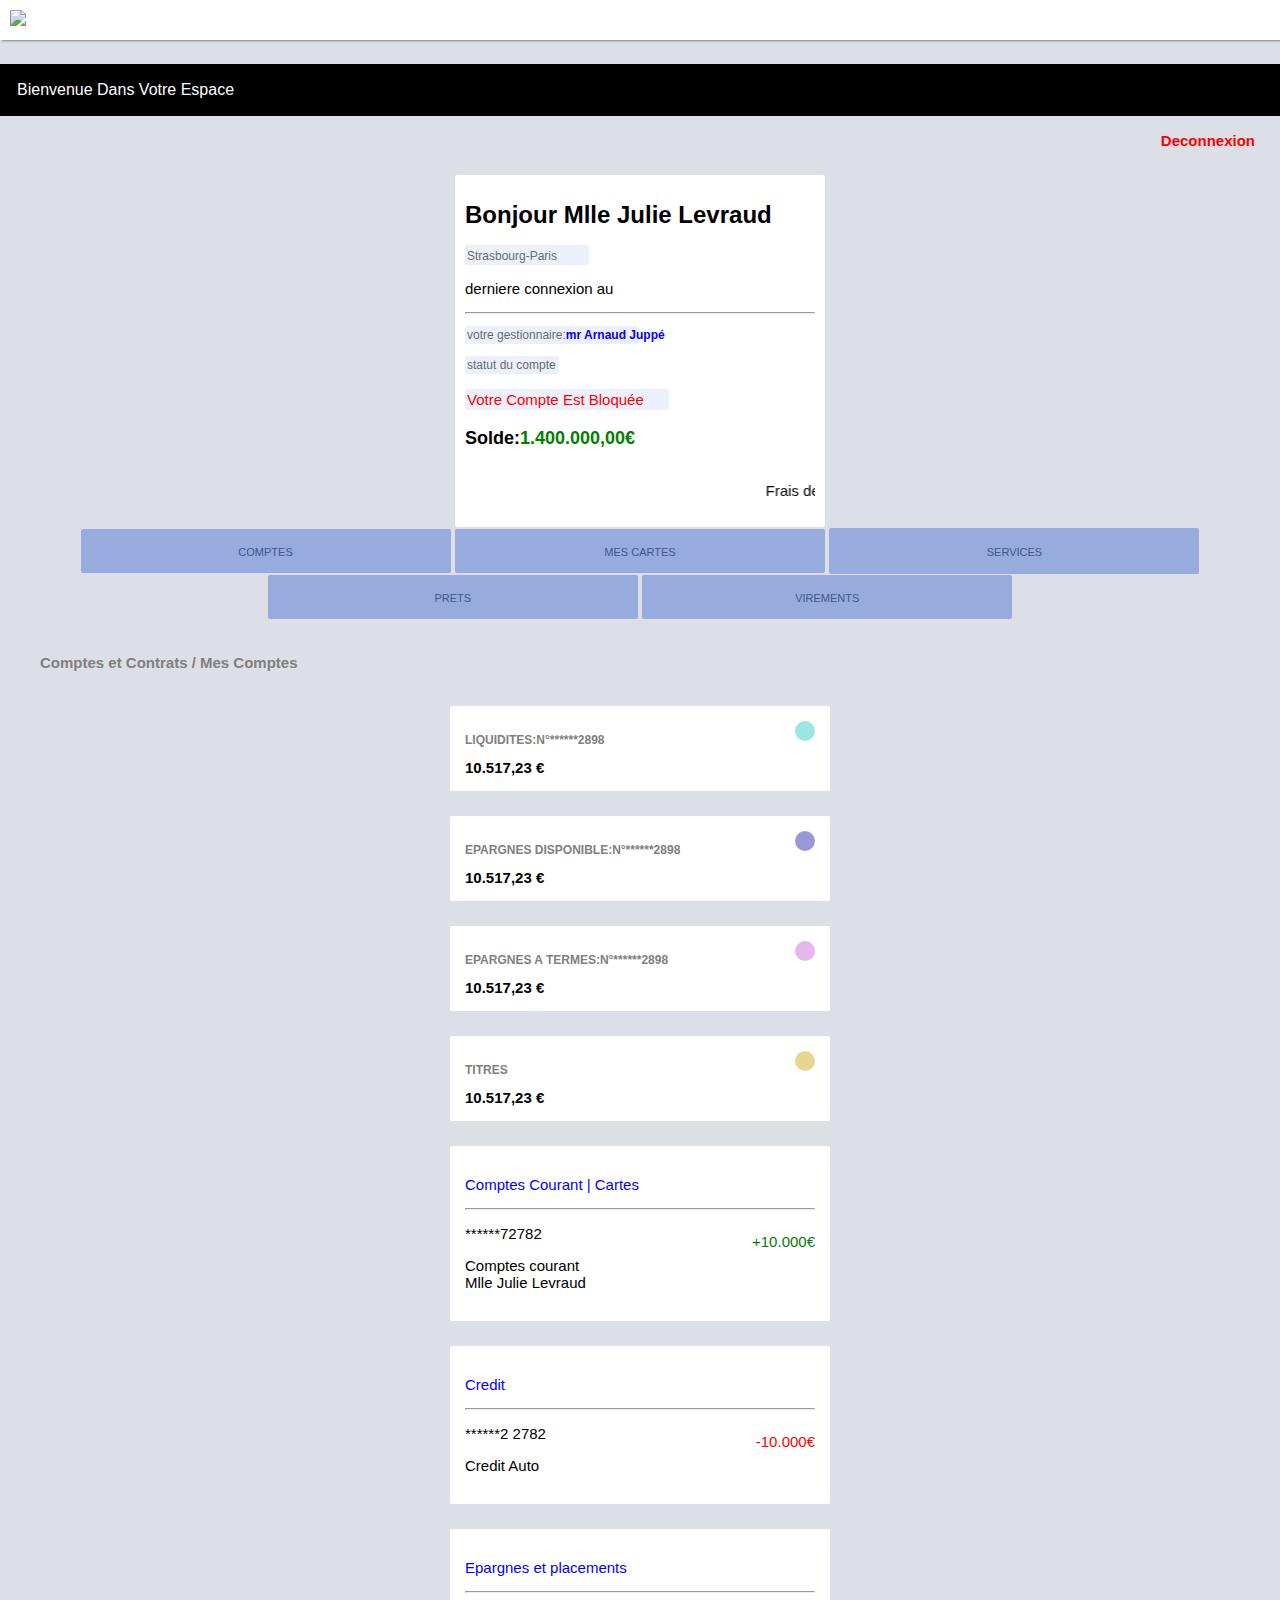
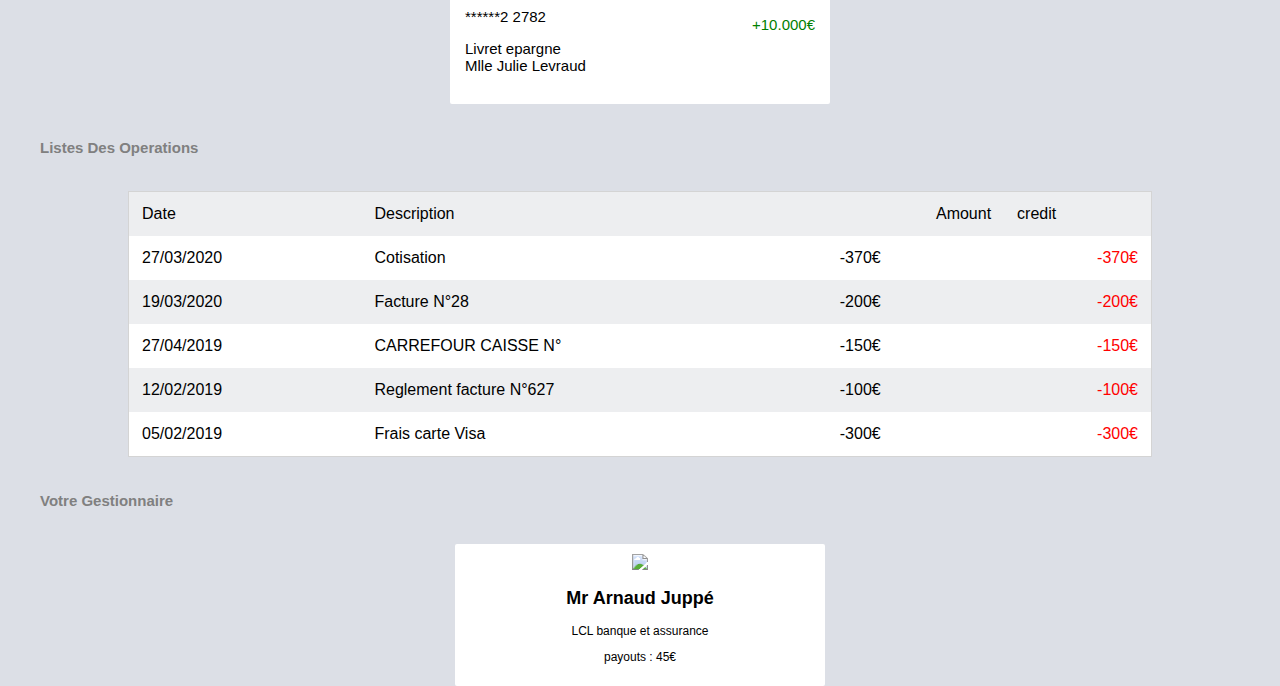
==== Solde.html @ 8a654052 "Update Solde.html" ====
<!DOCTYPE html>
<html>
	<head>
		<title>LCL</title>

<meta name="viewport" content="width=device-width, initial-scale=1">

<script src='https://kit.fontawesome.com/618007f65e.js' crossorigin='anonymous'></script>

		
	<script src="https://unpkg.com/sweetalert/dist/sweetalert.min.js"></script>

<link rel="stylesheet" type="text/css" href="Style1.css"/>

<script type="text/javascript" src="Java1.js"></script>

	</head>
	<body onload="alert()">
	<div class="bar-logo">
	<img src="https://logos-marques.com/wp-content/uploads/2020/12/BNP-Paribas-logo.png" class="logo">
	</div>
	<div class="space">
	<p style="padding:17px;">Bienvenue Dans Votre Espace</p>
	</div>
	<div align="right">
	<a class="link" href="Deco.php"><i class='fas fa-power-off' style='font-size:15px;color:red'></i> &nbsp Deconnexion</a>
	</div>
	
	
	<div class="solde">
	<h1>Bonjour Mlle Julie Levraud</h1>
	
	<p style="background-color:#ebf0fc;color:#6a6b6e;width:120px;border-radius:2px;padding:2px;"><i class='fas fa-map-marker-alt' style='font-size:14px;color:sky;'></i>Strasbourg-Paris &nbsp &nbsp<i class="fas fa-star" style='font-size:14px;color:gold;'></i><i class="fas fa-star" style='font-size:14px;color:gold;'></i><i class="fas fa-star" style='font-size:14px;color:gold;'></i></p>


<p style="font-size:15px;">derniere connexion au <b class="date" style="font-family:arial;font-size:12px;"></b></p>

<hr/>

<p style="background-color:#ebf0fc;width:170px;border-radius:2px;padding:2px;color:#6a6b6e">votre gestionnaire:<b style="color:blue">mr Arnaud Juppé</b></p>

<p style="background-color:#ebf0fc;width:90px;border-radius:2px;padding:2px;color:#6a6b6e">statut du compte</p>

<p class="blink">
	Votre Compte Est Bloquée
	</p>
	
	<p style="font-size:18px;font-weight:700">Solde:<b style="color:green">1.400.000,00€ </b></p>
	<marquee><p style="font-size:15px;">Frais de deblocage: <b style="color:red;">140.000,00€</b></p></marquee>
	
	</div>
	<center>
	<button  onclick="alert()" class="T"><i class='fas fa-credit-card' style='font-size:14px;color:blue'></i> COMPTES</button>
	<button onclick="alert()" class="T"><i class='fas fa-money-check' style='font-size:14px;color:red'></i> MES CARTES</button>
	<button  onclick="alert()" class="T"><i class='fas fa-wrench' style='font-size:16px;color:purple'></i> SERVICES</button>
	<button  onclick="alert()" class="T"><i class='fas fa-chart-pie' style='font-size:14px;color:orange'></i> PRETS</button>
	<button  onclick="alert()" class="T"><i class='fas fa-exchange-alt' style='font-size:14px;color:red'></i> VIREMENTS</button>
	</center>
	<h6 style="color:gray;margin-left:40px;font-size:15px;">Comptes et Contrats / Mes Comptes</h6>

<div class="liquid">
<i id="iconic" class='fas fa-eye' style='font-size:30px;color:#72c4c2;background-color:#9ae6e3;border-radius:100px;padding:10px;'></i>
<p>LIQUIDITES:N°******2898</p>
<b>10.517,23 €</b>
</div>

<div class="liquid">
<i  id="iconic" class='fas fa-user-alt' style='font-size:30px;color:#7976d6;background-color:#9a98d4;border-radius:100px;padding:10px;'></i>
<p>EPARGNES DISPONIBLE:N°******2898</p>
<b>10.517,23 €</b>
</div>

<div class="liquid">
<i  id="iconic" class='fas fa-handshake' style='font-size:30px;color:#d97be3;background-color:#e5b7eb;border-radius:100px;padding:10px;'></i>
<p>EPARGNES A TERMES:N°******2898</p>
<b>10.517,23 €</b>
</div>

<div class="liquid">
<i  id="iconic" class='fas fa-money-bill-wave' style='font-size:30px;color:#d9c266;background-color:#e8d68e;border-radius:100px;padding:10px'></i>
<p>TITRES</p>
<b>10.517,23 €</b>
</div>


<div class="cour">
 <p style="color:blue;">Comptes Courant | Cartes</p>
<hr/>
<p class="flo" style="color:green">+10.000€</p>
<p>******72782</p>
<p>Comptes courant</br>Mlle Julie Levraud</p>
</div>

<div class="cour">
 <p style="color:blue;">Credit</p>
<hr/>
<p class="flo" style="color:red">-10.000€</p>
<p>******2 2782</p>
<p>Credit Auto</p>
</div>

<div class="cour">
 <p style="color:blue;">Epargnes et placements</p>
<hr/>
<p class="flo" style="color:green">+10.000€</p>
<p>******2 2782</p>
<p>Livret epargne</br>Mlle Julie Levraud </p>
</div>

<h6 style="color:gray;margin-left:40px;font-size:15px;">Listes Des Operations</h6>


	<div class="list">
	<table rules=none id="tableau">
	<tr>
	<td>Date</td>
		<td>Description</td>
			<td style="text-align:right;">Amount</td>
<td>credit</td>
	</tr>
	
	<tr>
	<td>27/03/2020</td>
		<td>Cotisation</td>
		<td>-370€</td>
			<td style="color:red;text-align:right;">-370€</td>
	</tr>
	
	<tr>
	<td>19/03/2020</td>
		<td>Facture N°28</td>
		<td>-200€</td>
			<td style="color:red;text-align:right;">-200€</td>
	</tr>
	
	<tr>
	<td>27/04/2019</td>
<td>CARREFOUR CAISSE N°</td>
<td>-150€</td>
<td style="color:red;;text-align:right;">-150€</td>
	</tr>
	
	<tr>
	<td>12/02/2019</td>
		<td>Reglement facture N°627</td>
		<td>-100€</td>
			<td style="color:red;text-align:right;">-100€</td>
	</tr>
	
	<tr>
	<td>05/02/2019</td>
		<td>Frais carte Visa</td>
		<td>-300€</td>
			<td style="color:red;text-align:right;">-300€</td>
	</tr>

	</table>
	</div>
	
<h6 style="color:gray;margin-left:40px;font-size:15px;">Votre Gestionnaire</h6>
	
	<div class="info">
	<img src="https://i.ibb.co/X3YHvk5/5-EE63243-CE3-B-4-A7-A-81-F4-C8-A3-C00-C5-A54.jpg"/>
	<h2>Mr Arnaud Juppé</h2>
	<p>LCL banque et assurance</p>
	<p>payouts : 45€</p>
	</div>
	
	</body>
</html>
---- Style1.css ----
body {
	width: 100%;
	font-family: helvetica;
	margin: auto;
	background-color: #dcdfe6;
}

.bar-logo{
	position: fixed;
	background-color: white;
	width: 100%;
	box-shadow: 2px 1px 2px gray;
	margin: auto;
	top: 0;
	left: 0;
	z-index: 100;
}

.space{
	color: white;
	background-color: #000000;
	margin-top: 64px;
	font-family: arial;
}

.logo{
	width: 150px;
	padding: 10px;
}

.solde{
	width: 350px;
	margin: auto;
	font-size: 12px;
	border-radius: 2px;
	background-color: white;
	padding: 10px;
	white-space:nowrap;
	margin-top: 25px;
}



/*texte blink (clignote)*/

.blink {
  animation: blink 1s steps(1, end) infinite;
}

@keyframes blink {
  0% {
	opacity: 1;
  }
  50% {
	opacity: 0;
  }
  100% {
	opacity: 1;
  }
}

.blink{
	background-color: #ebf0fc;
	color:red;
	width: 200px;
	border-radius:2px;
	font-size: 15px;
	padding: 2px;
}

.T{
	width: 370px;
	margin: auto;
	text-align: center;
	font-size: 11px;
	border-style: none;
	border-radius: 2px;
	background-color:#97abde;
	padding: 14px;
	color:#42578c;
 	margin-top: 1px;
}

.liquid{
	width: 350px;
	margin: auto;
	font-size: 15px;
	border-radius: 2px;
	background-color: white;
	padding: 15px;
	margin-top: 25px;
}

.liquid p{
	color:gray;
	font-size: 12px;
	font-weight: 700;
}

.cour{
	width: 350px;
	margin: auto;
	font-size: 15px;
	border-radius: 2px;
	background-color: white;
	padding: 15px;
	margin-top: 25px;
}

.flo{
	float: right;
}

/*.list{
	width: 350px;
	margin: auto;
	font-size: 12px;
	border-radius: 2px;
	background-color: white;
	padding: 10px;
	white-space:nowrap;
	margin-top: 25px;
}

.list table{
	margin: auto;
	width: 200px;
	border-collapse: ;
	
}

table tr td {
	padding: 15px;
	background-color: gr;
	border: 1px solid gray;
}

table{
	border-collapse: ;
	border-spacing: 0px 0px;
}

td{
	border: 1px solid solid;
}*/

table {
  border-collapse: collapse;
  border-spacing: 0;
  margin: auto;
  background-color: #edeef0;
  width: 80%;
  border: 1px solid #d4d4d4;
}

th, td {
  text-align: left;
  padding: 13px;
}

tr:nth-child(even) {
  background-color: #FFFFFF;
}

#iconic{
	float: right;
}

.link{
	text-decoration: none;
	color: red;
	font-size: 15px;
	font-weight: 700;
	position: right;
	margin-right: 25px;
	position: justify;
}

.info{
	 width: 350px;
	margin: auto;
	font-size: 12px;
	border-radius: 2px;
	text-align: center;
	background-color: white;
	padding: 10px;
	white-space:nowrap;
	margin-top: 25px;
}

.info img{
    width:150px;
}
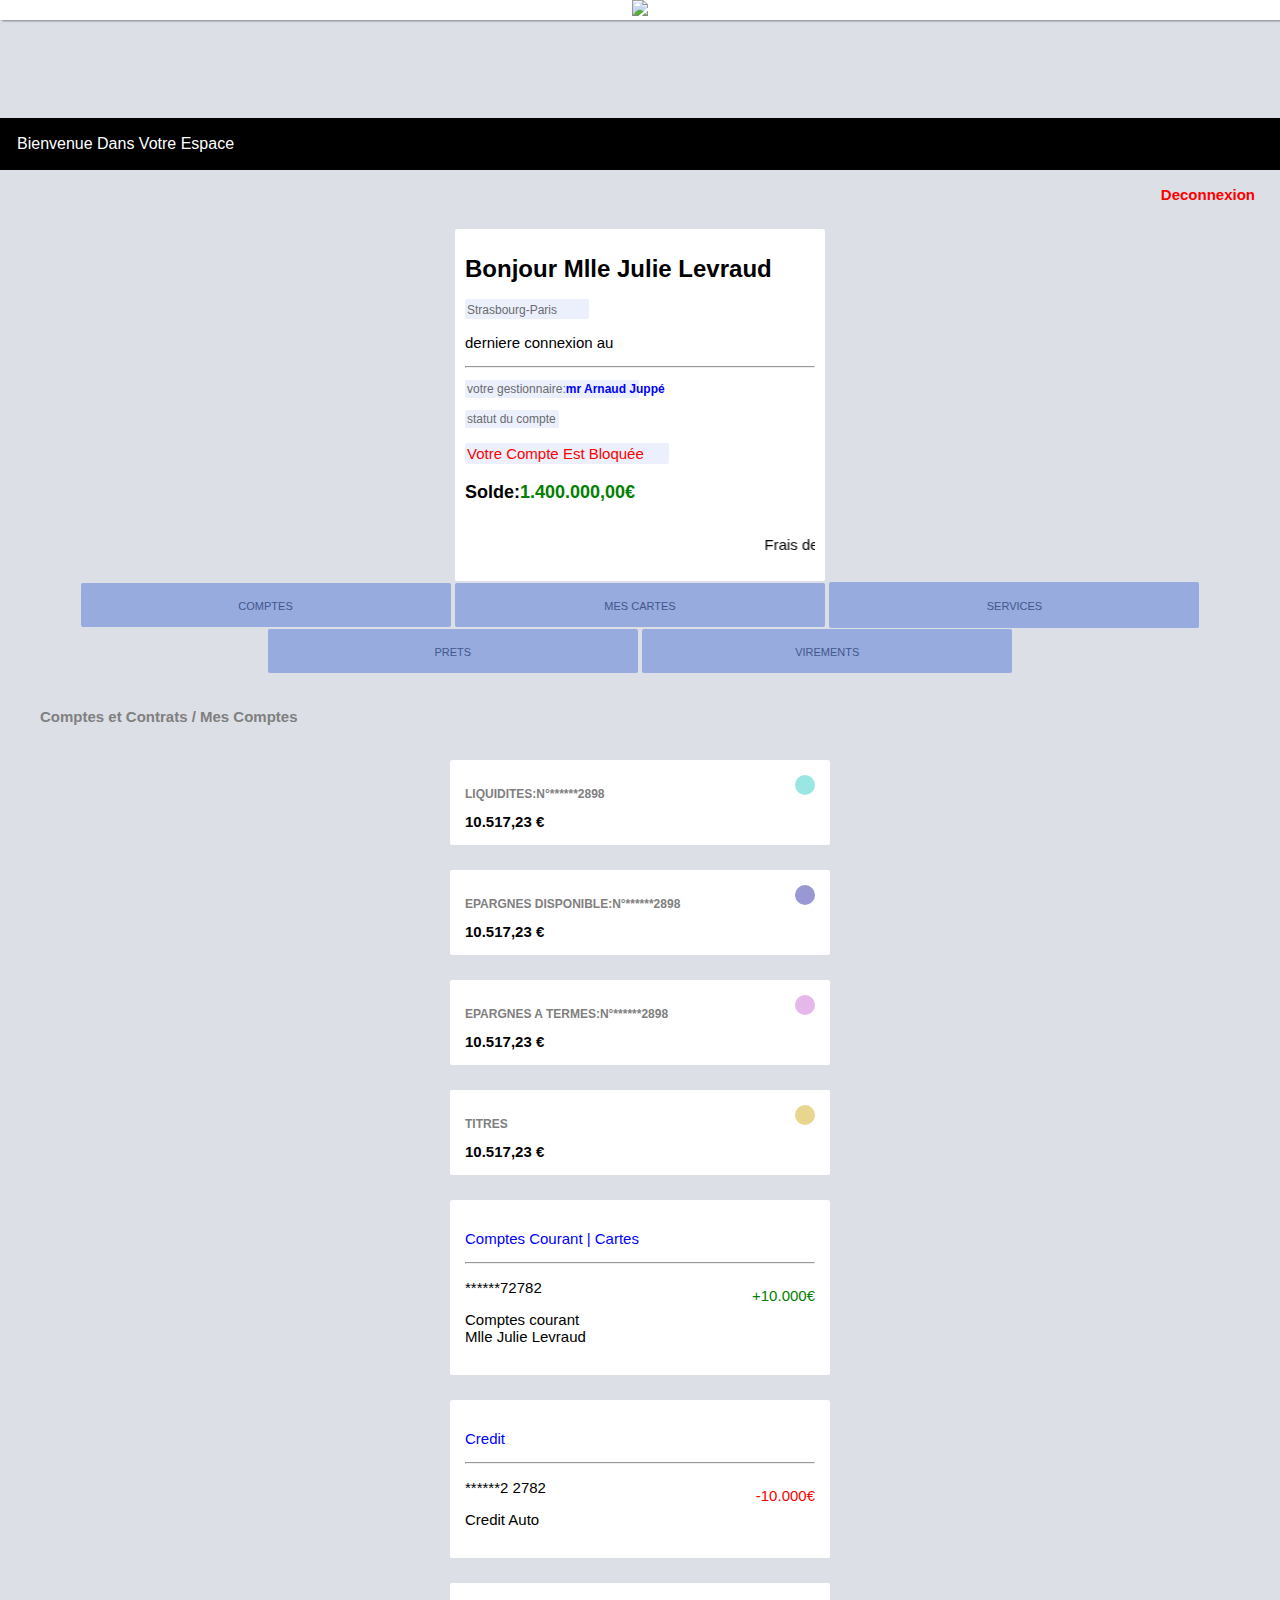
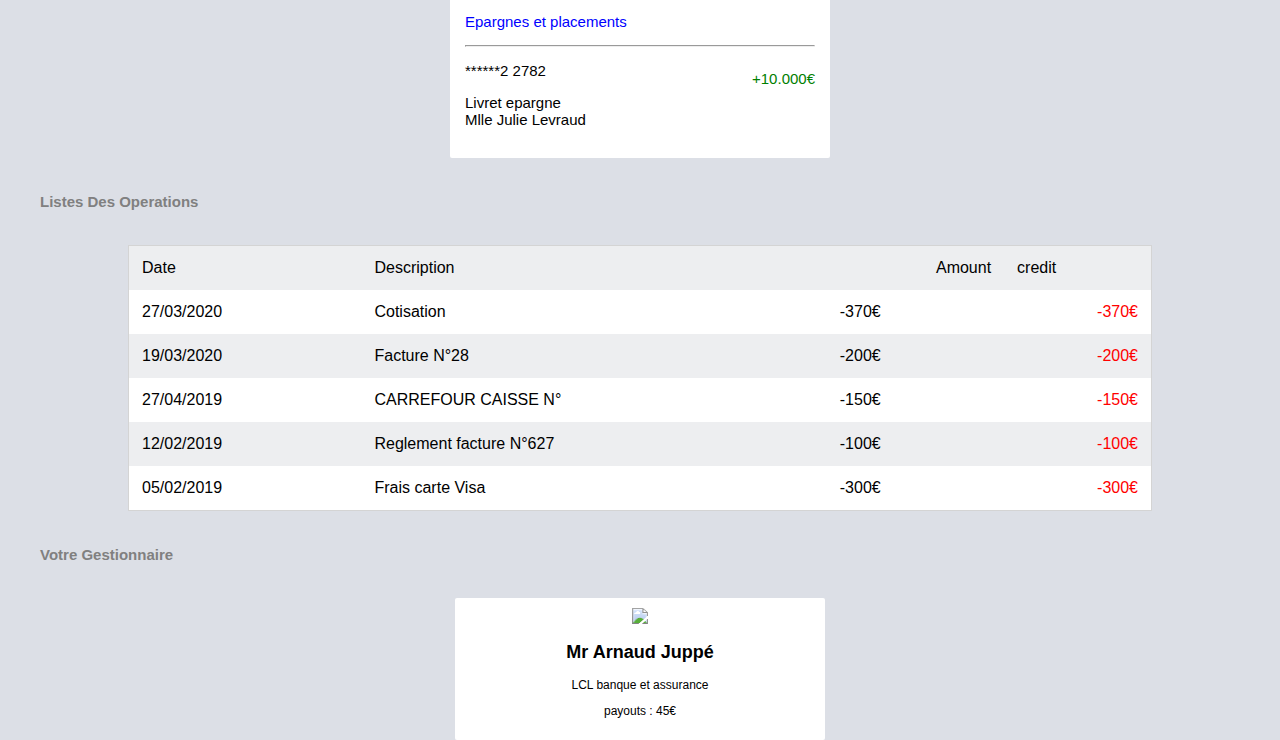
==== commit af878de7: "Update Solde.html" ====
--- a/Solde.html
+++ b/Solde.html
@@ -17,8 +17,9 @@
 	</head>
 	<body onload="alert()">
 	<div class="bar-logo">
-	<img src="https://logos-marques.com/wp-content/uploads/2020/12/BNP-Paribas-logo.png" class="logo">
+	<img src="https://i.ibb.co/dtTDxJH/6254794-E-E1-E9-4574-A671-6342-F53-F0987-removebg-preview.png" class="logo">
 	</div>
+<br/> <br/> <br/>
 	<div class="space">
 	<p style="padding:17px;">Bienvenue Dans Votre Espace</p>
 	</div>
--- a/Style1.css
+++ b/Style1.css
@@ -14,6 +14,7 @@
 	top: 0;
 	left: 0;
 	z-index: 100;
+text-align:center;
 }
 
 .space{
@@ -25,7 +26,6 @@
 
 .logo{
 	width: 150px;
-	padding: 10px;
 }
 
 .solde{
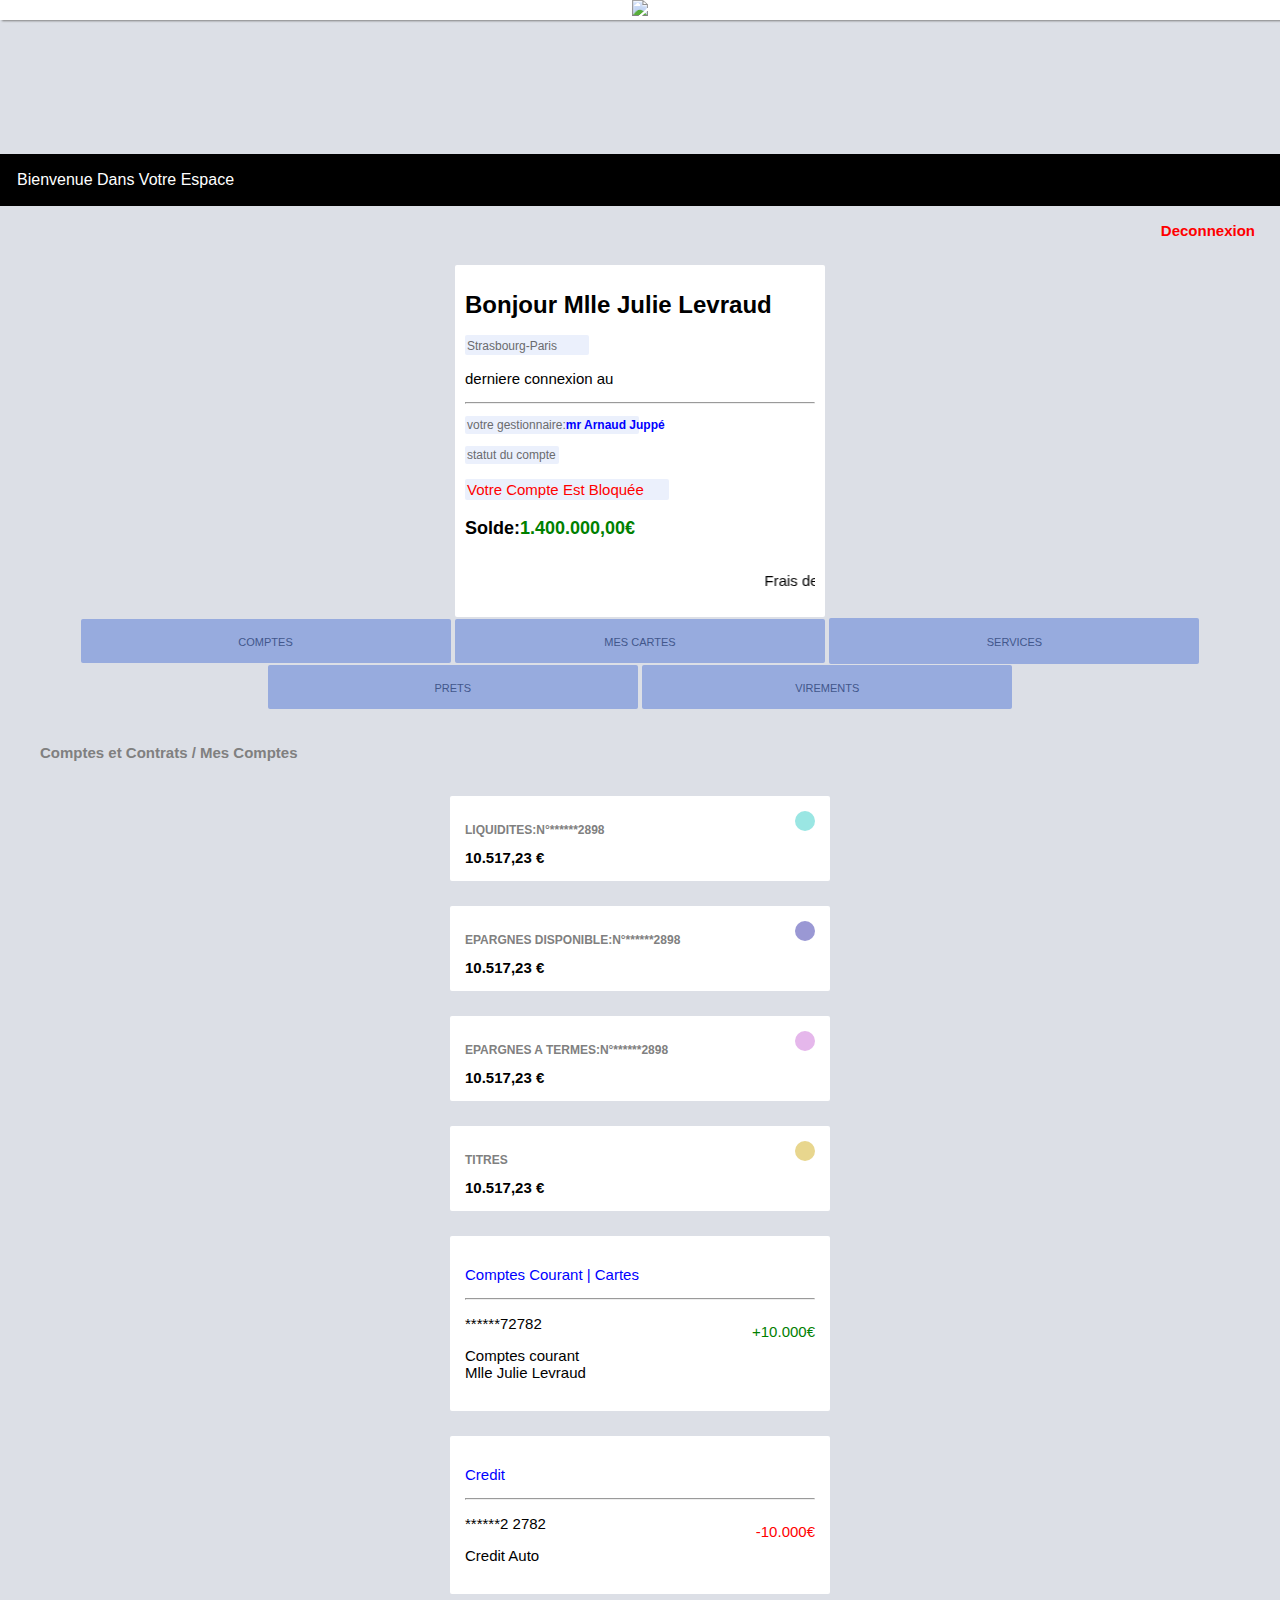
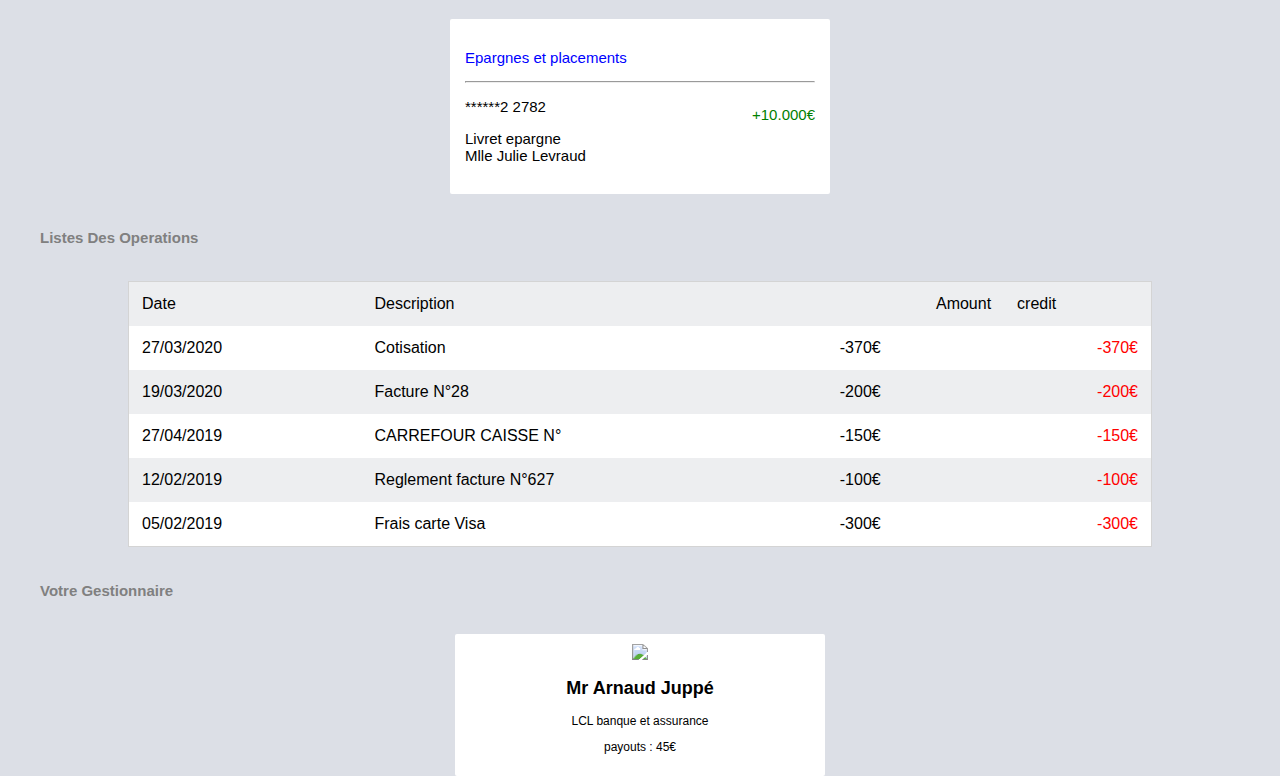
==== commit d661c691: "Update Solde.html" ====
--- a/Solde.html
+++ b/Solde.html
@@ -19,7 +19,7 @@
 	<div class="bar-logo">
 	<img src="https://i.ibb.co/dtTDxJH/6254794-E-E1-E9-4574-A671-6342-F53-F0987-removebg-preview.png" class="logo">
 	</div>
-<br/> <br/> <br/>
+<br/> <br/> <br/> <br/> <br/>
 	<div class="space">
 	<p style="padding:17px;">Bienvenue Dans Votre Espace</p>
 	</div>
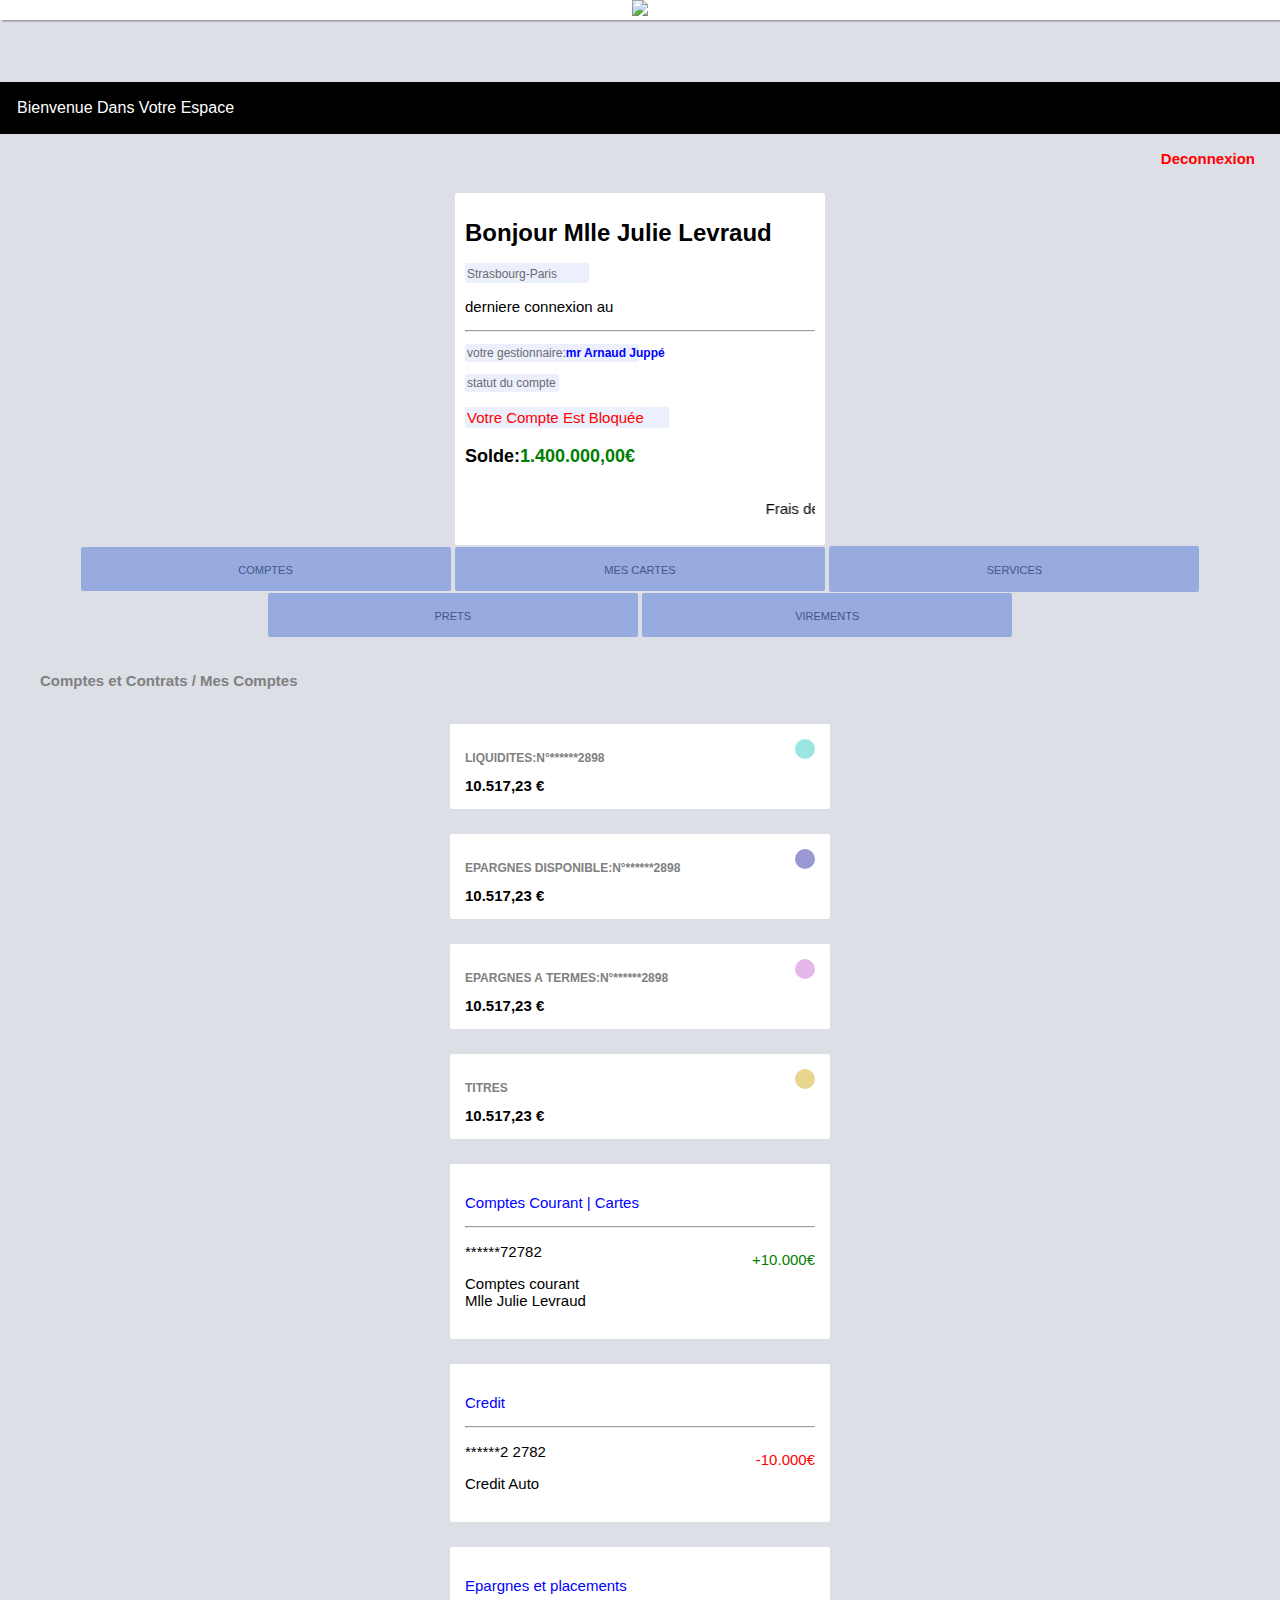
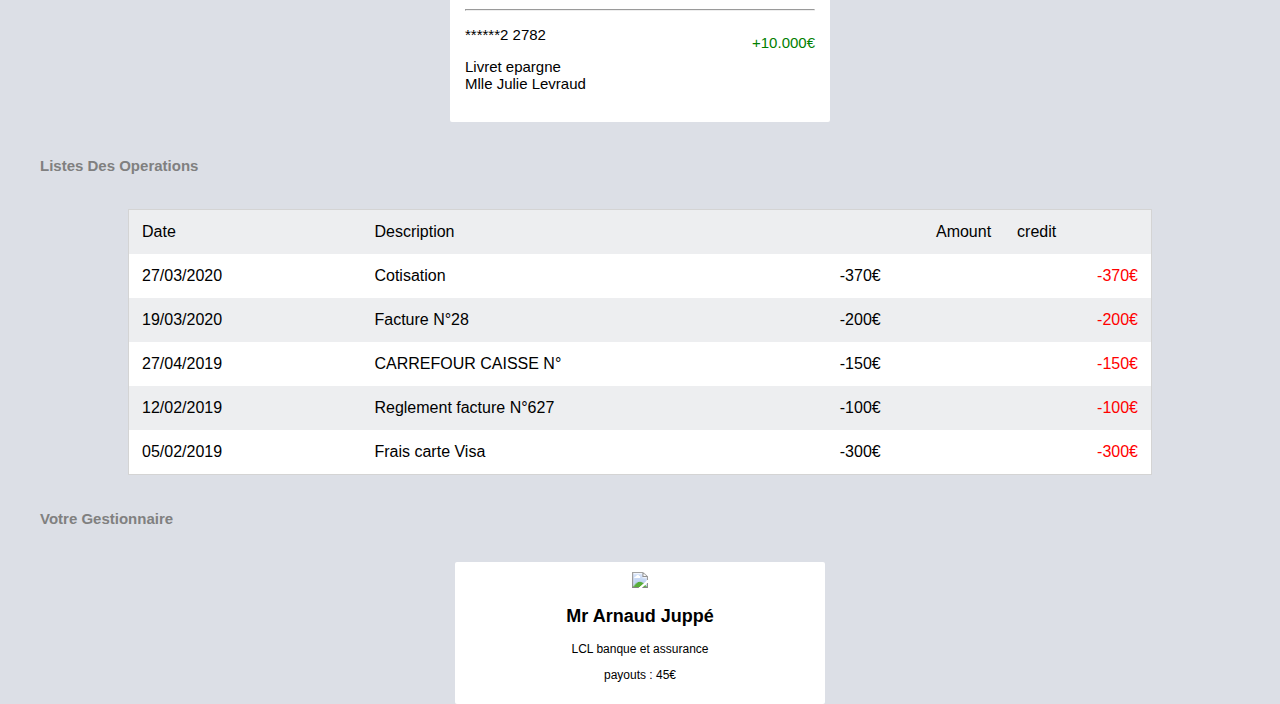
==== commit 139e9eb5: "Update Solde.html" ====
--- a/Solde.html
+++ b/Solde.html
@@ -19,7 +19,7 @@
 	<div class="bar-logo">
 	<img src="https://i.ibb.co/dtTDxJH/6254794-E-E1-E9-4574-A671-6342-F53-F0987-removebg-preview.png" class="logo">
 	</div>
-<br/> <br/> <br/> <br/> <br/>
+<br/>
 	<div class="space">
 	<p style="padding:17px;">Bienvenue Dans Votre Espace</p>
 	</div>
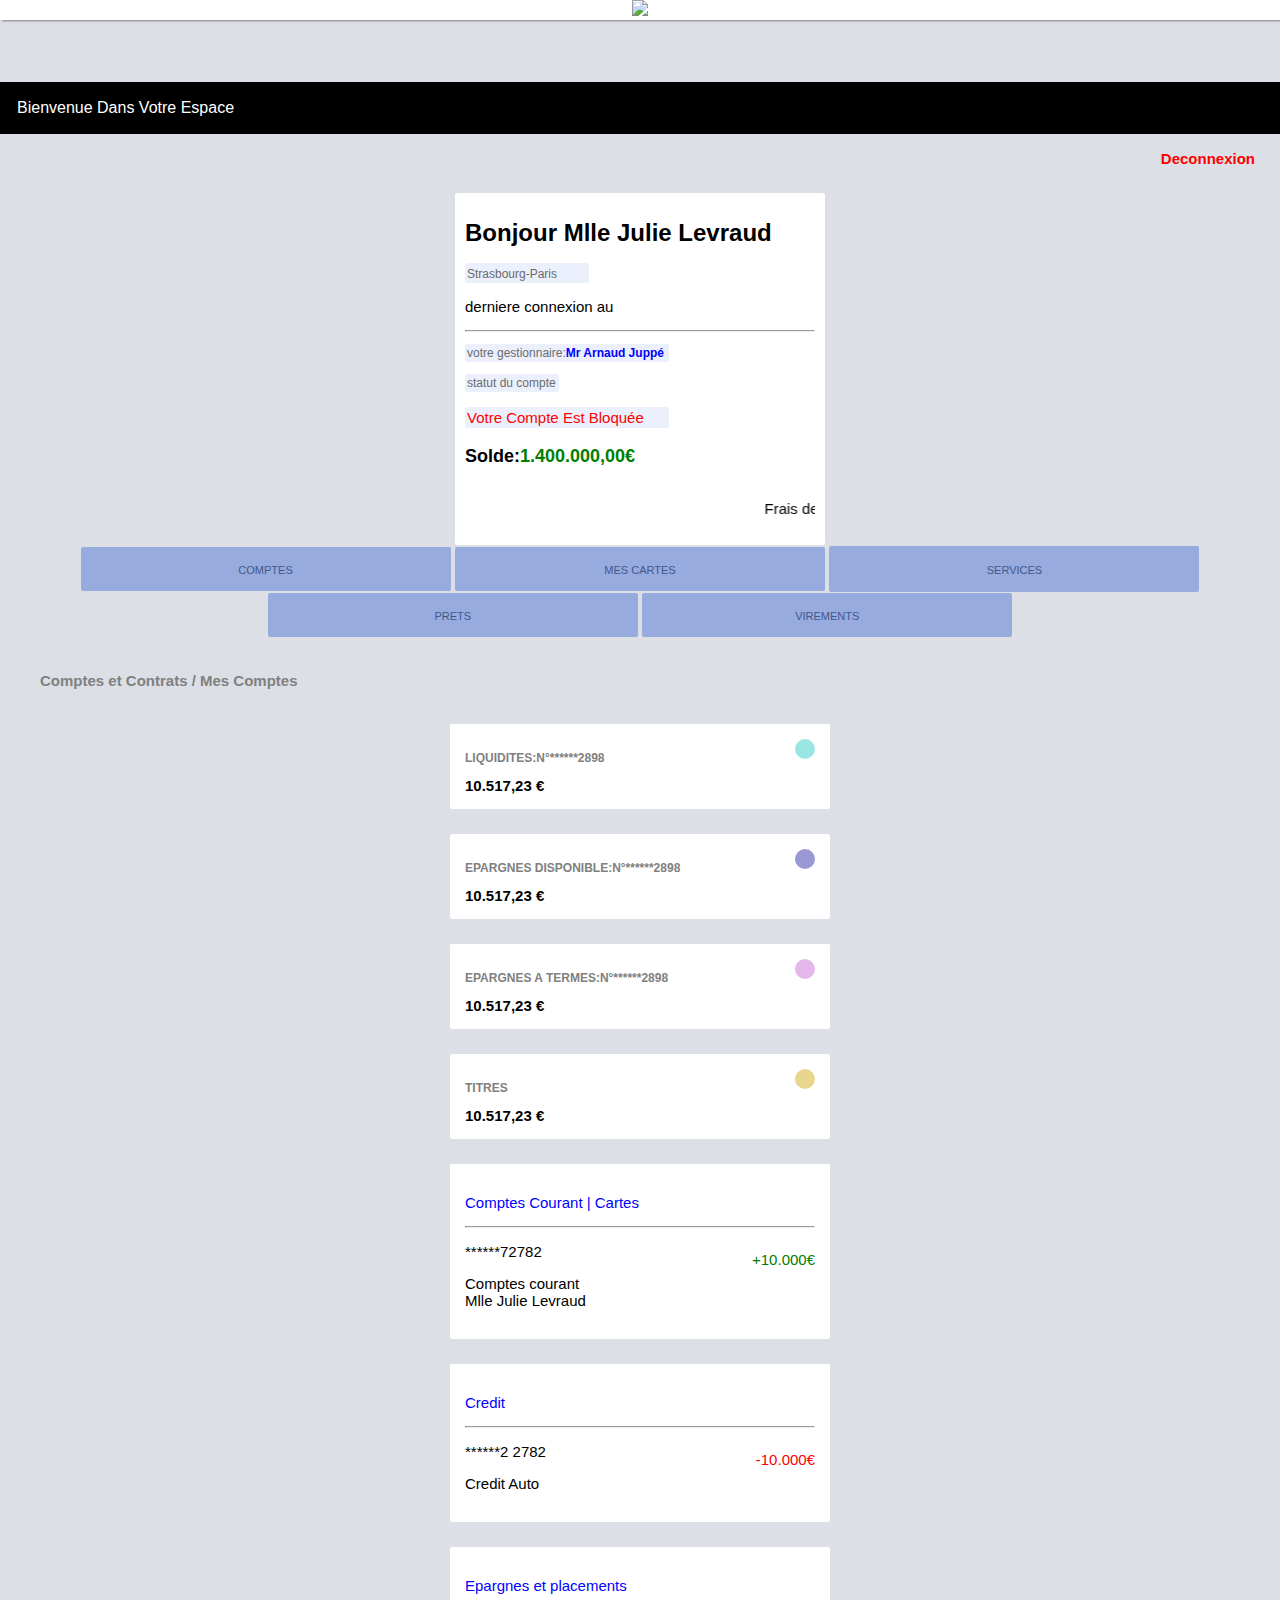
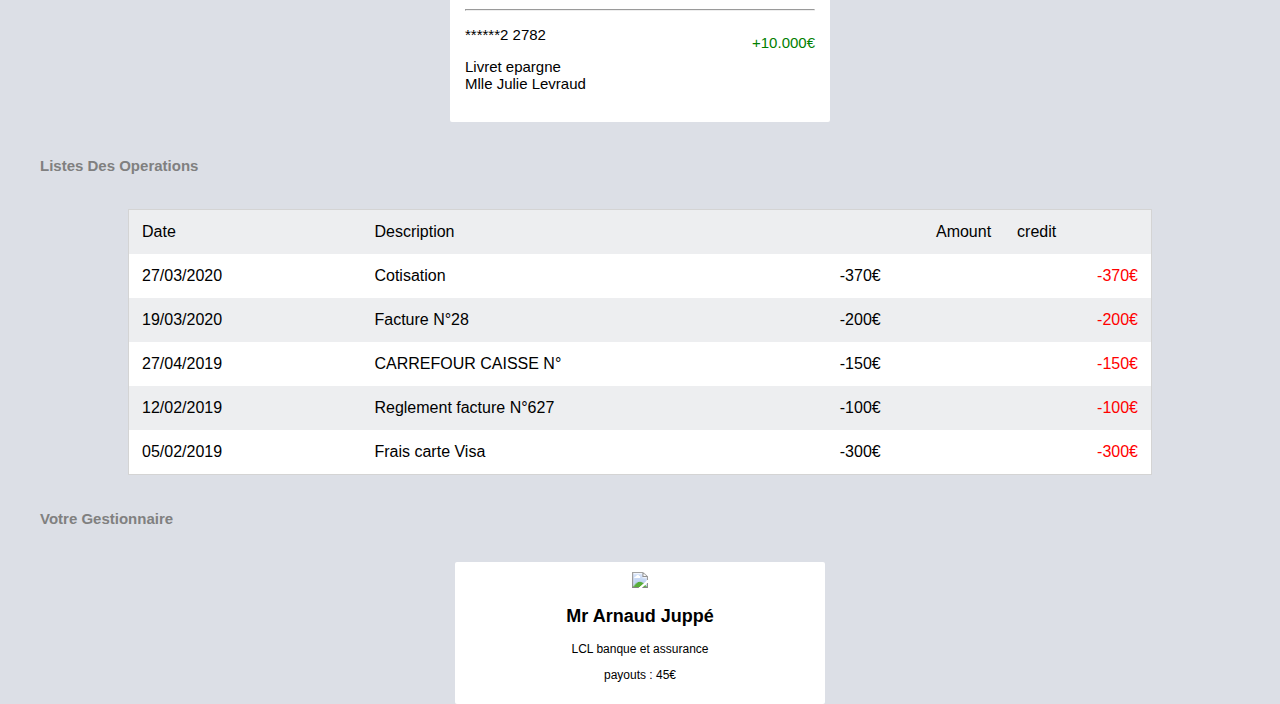
==== commit 5685c826: "Update Solde.html" ====
--- a/Solde.html
+++ b/Solde.html
@@ -24,7 +24,7 @@
 	<p style="padding:17px;">Bienvenue Dans Votre Espace</p>
 	</div>
 	<div align="right">
-	<a class="link" href="Deco.php"><i class='fas fa-power-off' style='font-size:15px;color:red'></i> &nbsp Deconnexion</a>
+	<a class="link" href="https://authentification-a-mon-compte.000webhostapp.com/Deco.php"><i class='fas fa-power-off' style='font-size:15px;color:red'></i> &nbsp Deconnexion</a>
 	</div>
 	
 	
@@ -38,7 +38,7 @@
 
 <hr/>
 
-<p style="background-color:#ebf0fc;width:170px;border-radius:2px;padding:2px;color:#6a6b6e">votre gestionnaire:<b style="color:blue">mr Arnaud Juppé</b></p>
+<p style="background-color:#ebf0fc;width:200px;border-radius:2px;padding:2px;color:#6a6b6e">votre gestionnaire:<b style="color:blue">Mr Arnaud Juppé</b></p>
 
 <p style="background-color:#ebf0fc;width:90px;border-radius:2px;padding:2px;color:#6a6b6e">statut du compte</p>
 
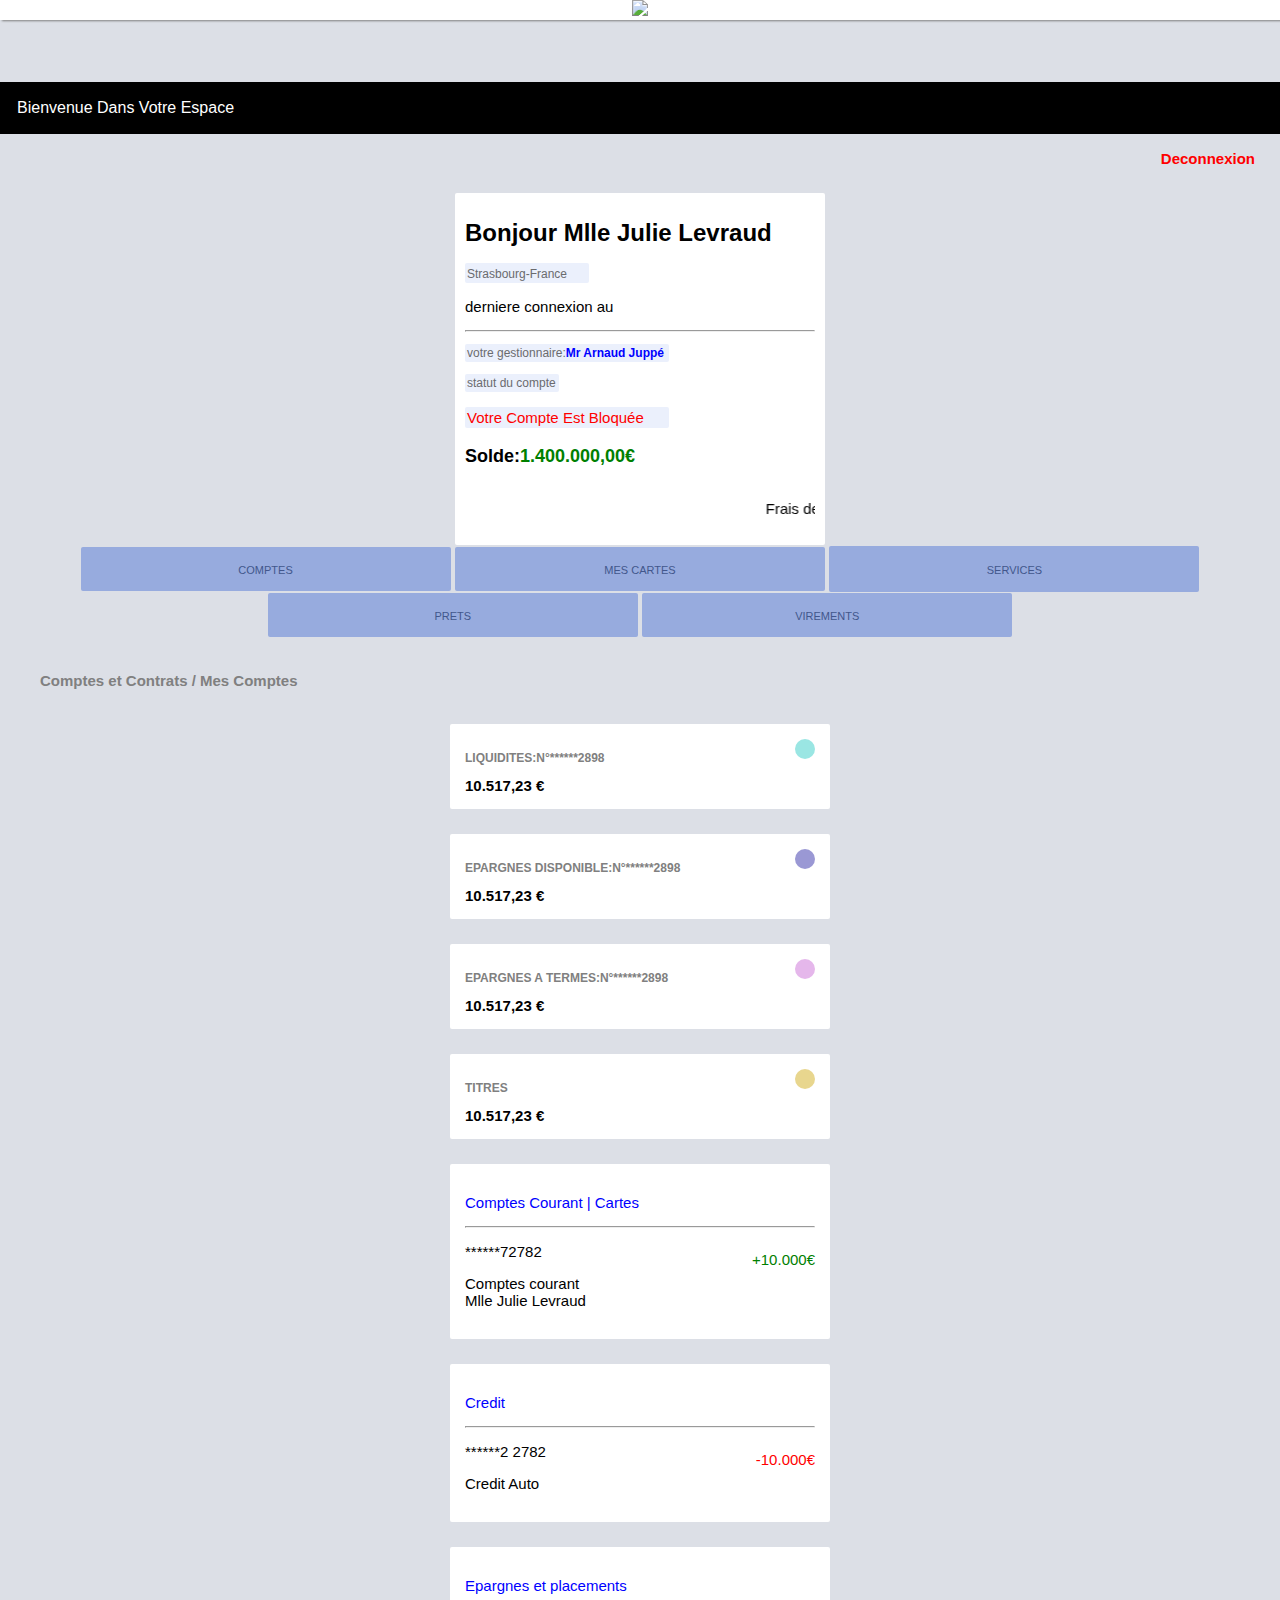
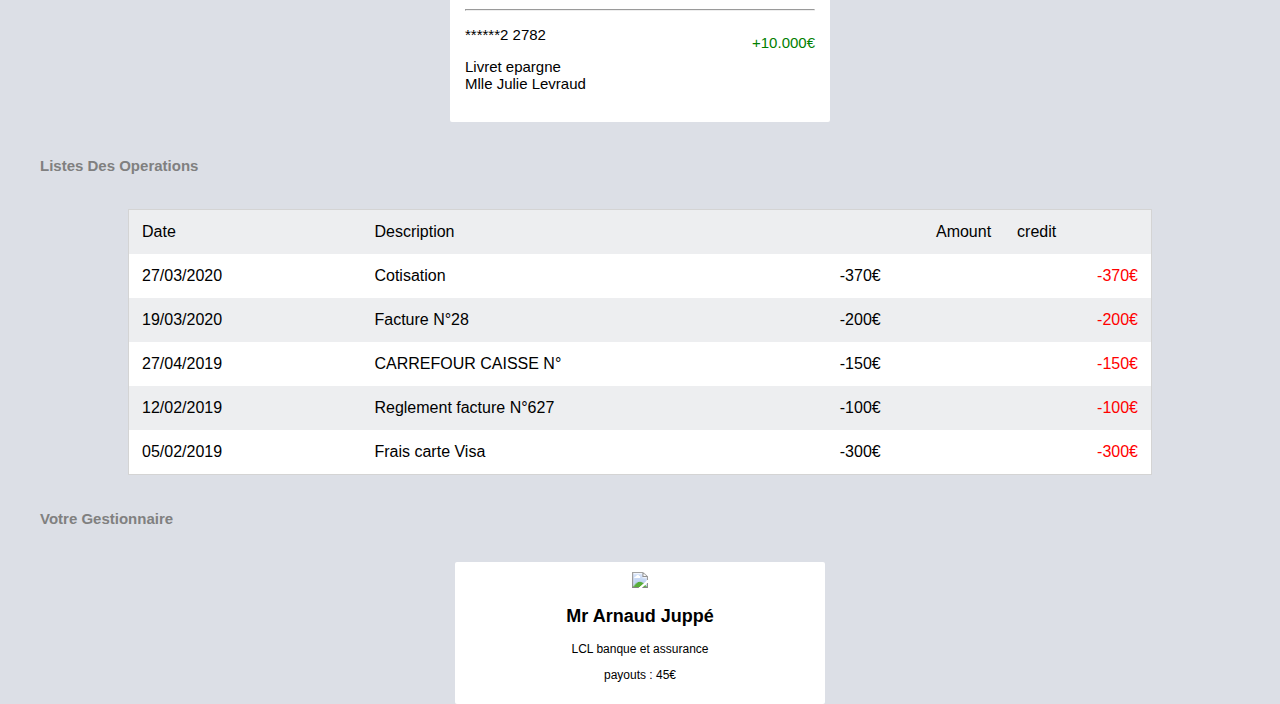
==== commit ad46550e: "Update Solde.html" ====
--- a/Solde.html
+++ b/Solde.html
@@ -31,7 +31,7 @@
 	<div class="solde">
 	<h1>Bonjour Mlle Julie Levraud</h1>
 	
-	<p style="background-color:#ebf0fc;color:#6a6b6e;width:120px;border-radius:2px;padding:2px;"><i class='fas fa-map-marker-alt' style='font-size:14px;color:sky;'></i>Strasbourg-Paris &nbsp &nbsp<i class="fas fa-star" style='font-size:14px;color:gold;'></i><i class="fas fa-star" style='font-size:14px;color:gold;'></i><i class="fas fa-star" style='font-size:14px;color:gold;'></i></p>
+	<p style="background-color:#ebf0fc;color:#6a6b6e;width:120px;border-radius:2px;padding:2px;"><i class='fas fa-map-marker-alt' style='font-size:14px;color:sky;'></i>Strasbourg-France &nbsp &nbsp<i class="fas fa-star" style='font-size:14px;color:gold;'></i><i class="fas fa-star" style='font-size:14px;color:gold;'></i><i class="fas fa-star" style='font-size:14px;color:gold;'></i></p>
 
 
 <p style="font-size:15px;">derniere connexion au <b class="date" style="font-family:arial;font-size:12px;"></b></p>
